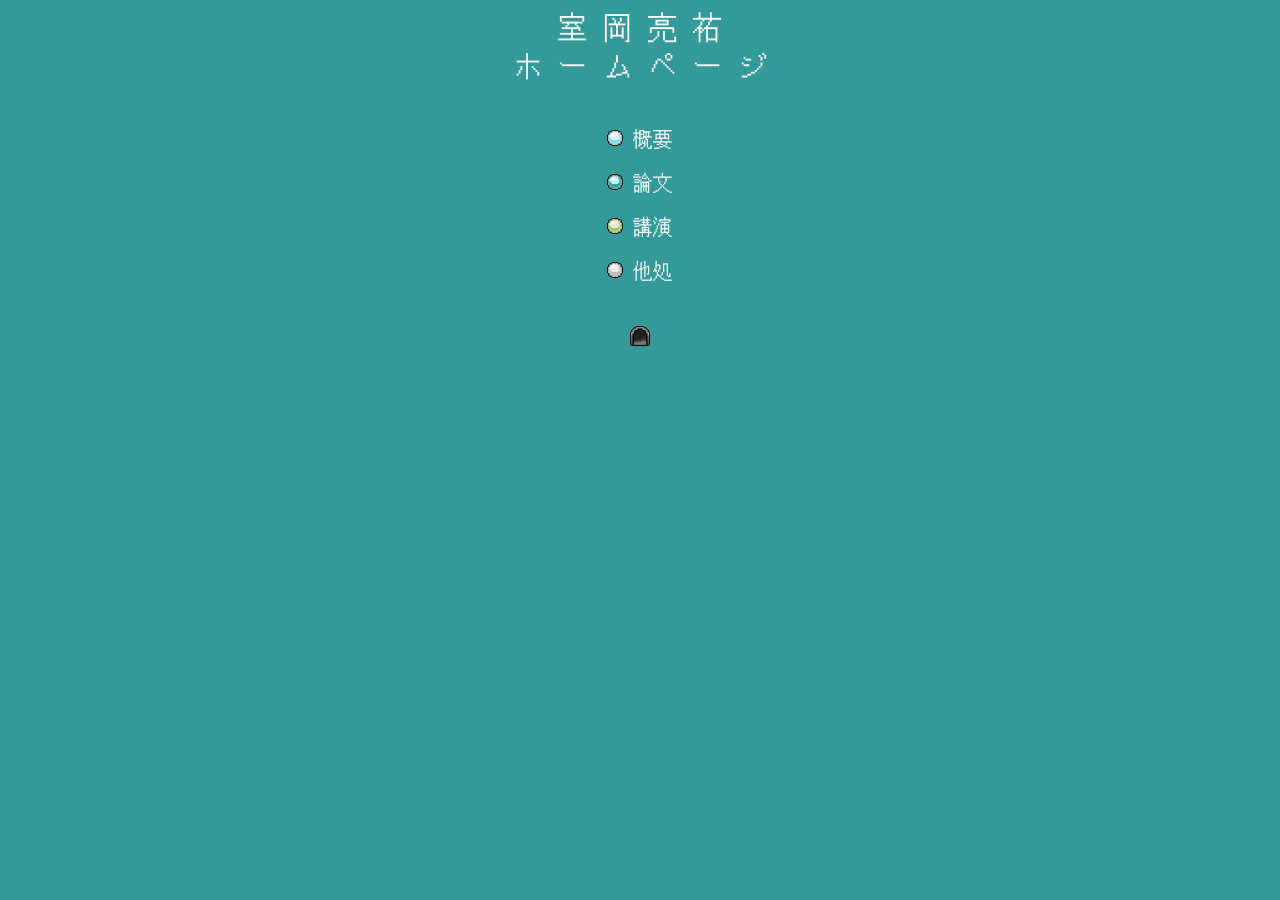
==== index.html @ 1a20f6bb "Update index.html" ====
<html lang="ja">
<head>
<meta name="viewport" content="width=device-width,initial-scale=1.0,minimum-scale=1.0">
<meta charset="UTF-8">
<link rel="stylesheet" href="style.css">
<title>室ホーム</title>
<link rel="icon" type="image/png" href="./favicon.png">
<link rel="shortcut icon" type="image/png" href="./favicon.png">
<link rel="apple-touch-icon" type="image/png" href="./favicon.png">

</head>
<body> 
<center div>
<p style="line-height:1.3; font-size:30px;"> 室 岡 亮 祐  <br> ホ ー ム ペ ー ジ </p>
<table style="font-size:20px;">
<tr><td>
<a href="about.html"><img src="./images/icons/crystal_sphere.png" alt="・" width="16"> 概要</a>
</td></tr>
<tr><td>
<a href="paper.html"><img src="./images/icons/crystal_sphere_green.png" alt="・" width="16"> 論文</a>
</td></tr>
<tr><td>
<a href="talk.html"><img src="./images/icons/crystal_sphere_yellowgreen.png" alt="・" width="16"> 講演</a>
</td></tr>
<tr>
<td>
<a href="links.html"><img src="./images/icons/crystal_sphere_white.png" alt="・" width="16"> 他処</a>
</td></tr>
</table>
<br>
<a href="https://murodai.github.io/muropage/"><font size="5"><img src="./images/icons/iriguchi_gray.png" alt="・" width="20"></a>
</center div>
</body>
</html>
---- style.css ----
@font-face{
   font-family: 'Old';
   src: url('fonts/KH-Dot-Kodenmachou-16-Ki.ttf') format('truetype');
   font-weight: normal;
   font-style: normal;
}
 body {
   font-family: 'Old';
    line-height: 2;
   background-color: #339999;
   color:white;
   ;
 }
.center table,
.center div,
.center p {
    line-height: 2;
    margin-right: auto;
    margin-left: auto;
}
a {
  line-height: 2;
  color: white;
  text-decoration:none;
}
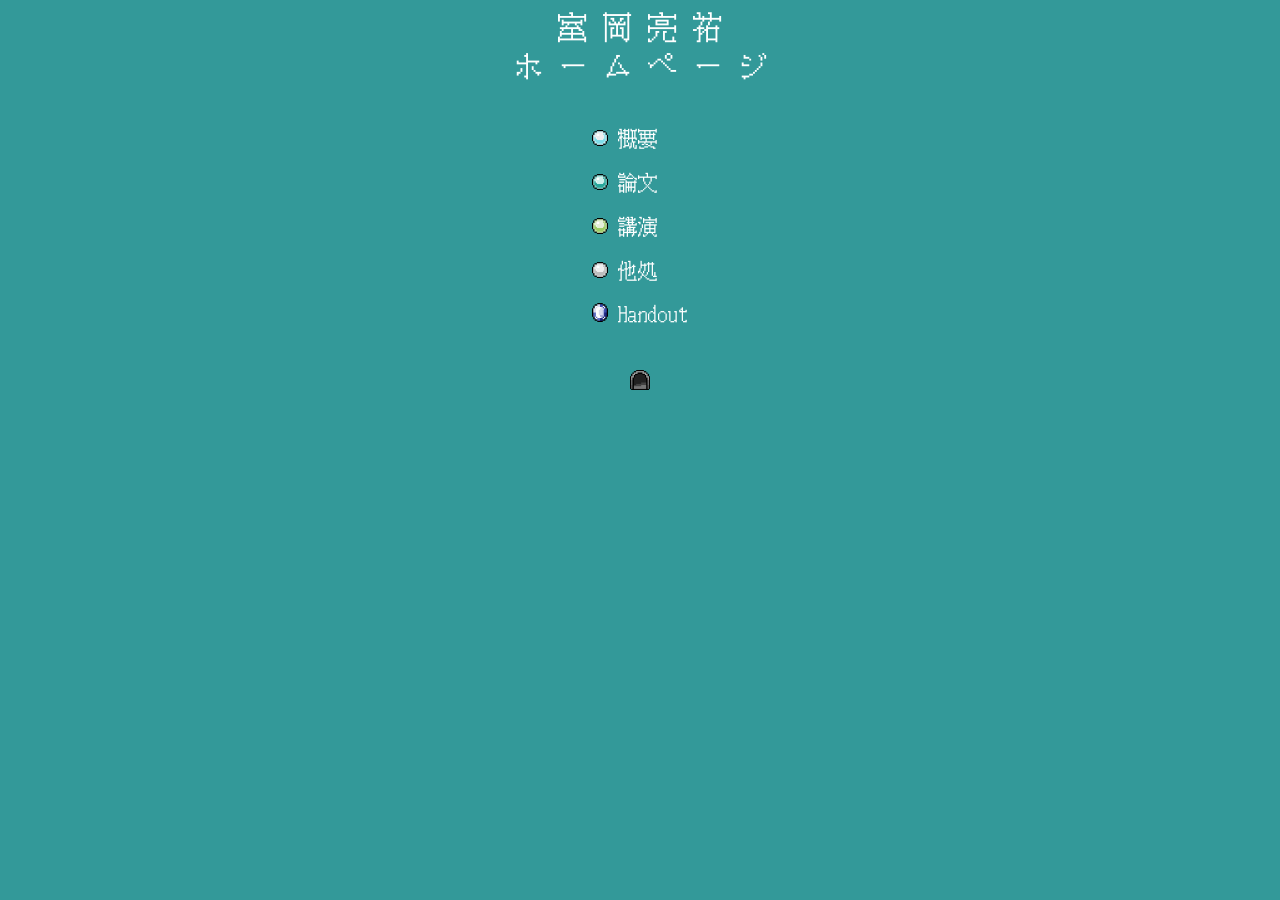
==== commit d6f6b34a: "handout" ====
--- a/index.html
+++ b/index.html
@@ -22,9 +22,11 @@
 <tr><td>
 <a href="talk.html"><img src="./images/icons/crystal_sphere_yellowgreen.png" alt="・" width="16"> 講演</a>
 </td></tr>
-<tr>
-<td>
+<tr><td>
 <a href="links.html"><img src="./images/icons/crystal_sphere_white.png" alt="・" width="16"> 他処</a>
+</td></tr>
+<tr><td>
+<a href="bergman_fan_reference_a4_material.html"><img src="./images/icons/jewelry_ellipse_blue.png" alt="・" width="16"> Handout</a>
 </td></tr>
 </table>
 <br>
--- a/style.css
+++ b/style.css
@@ -1,6 +1,6 @@
 @font-face{
    font-family: 'Old';
-   src: url('fonts/KH-Dot-Kodenmachou-16-Ki.ttf') format('truetype');
+   src: url('fonts/KH-Dot-Hatchoubori-16.ttf') format('truetype');
    font-weight: normal;
    font-style: normal;
 }
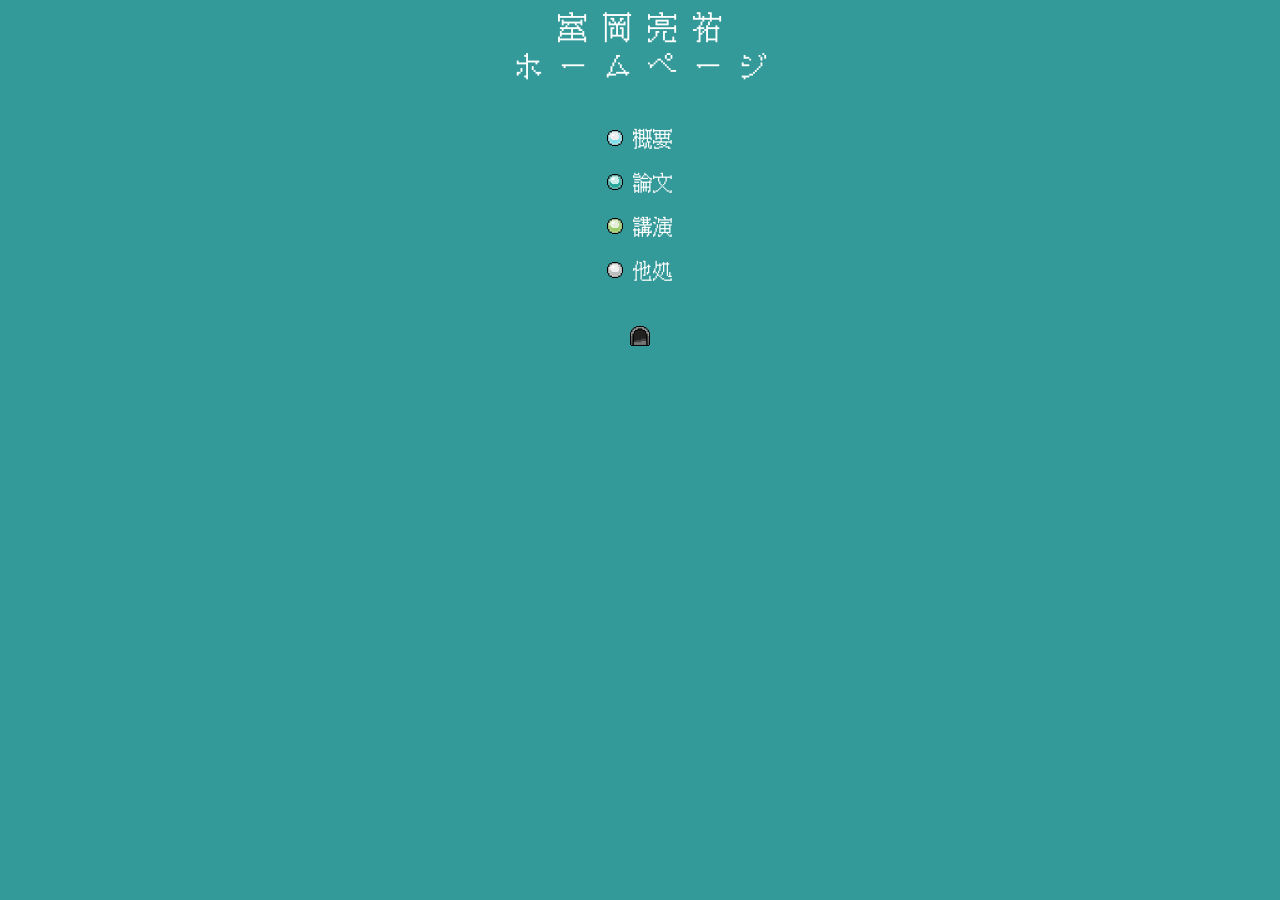
==== commit 3f83f98e: "update" ====
--- a/index.html
+++ b/index.html
@@ -25,9 +25,6 @@
 <tr><td>
 <a href="links.html"><img src="./images/icons/crystal_sphere_white.png" alt="・" width="16"> 他処</a>
 </td></tr>
-<tr><td>
-<a href="bergman_fan_reference_a4_material.html"><img src="./images/icons/jewelry_ellipse_blue.png" alt="・" width="16"> Handout</a>
-</td></tr>
 </table>
 <br>
 <a href="https://murodai.github.io/muropage/"><font size="5"><img src="./images/icons/iriguchi_gray.png" alt="・" width="20"></a>
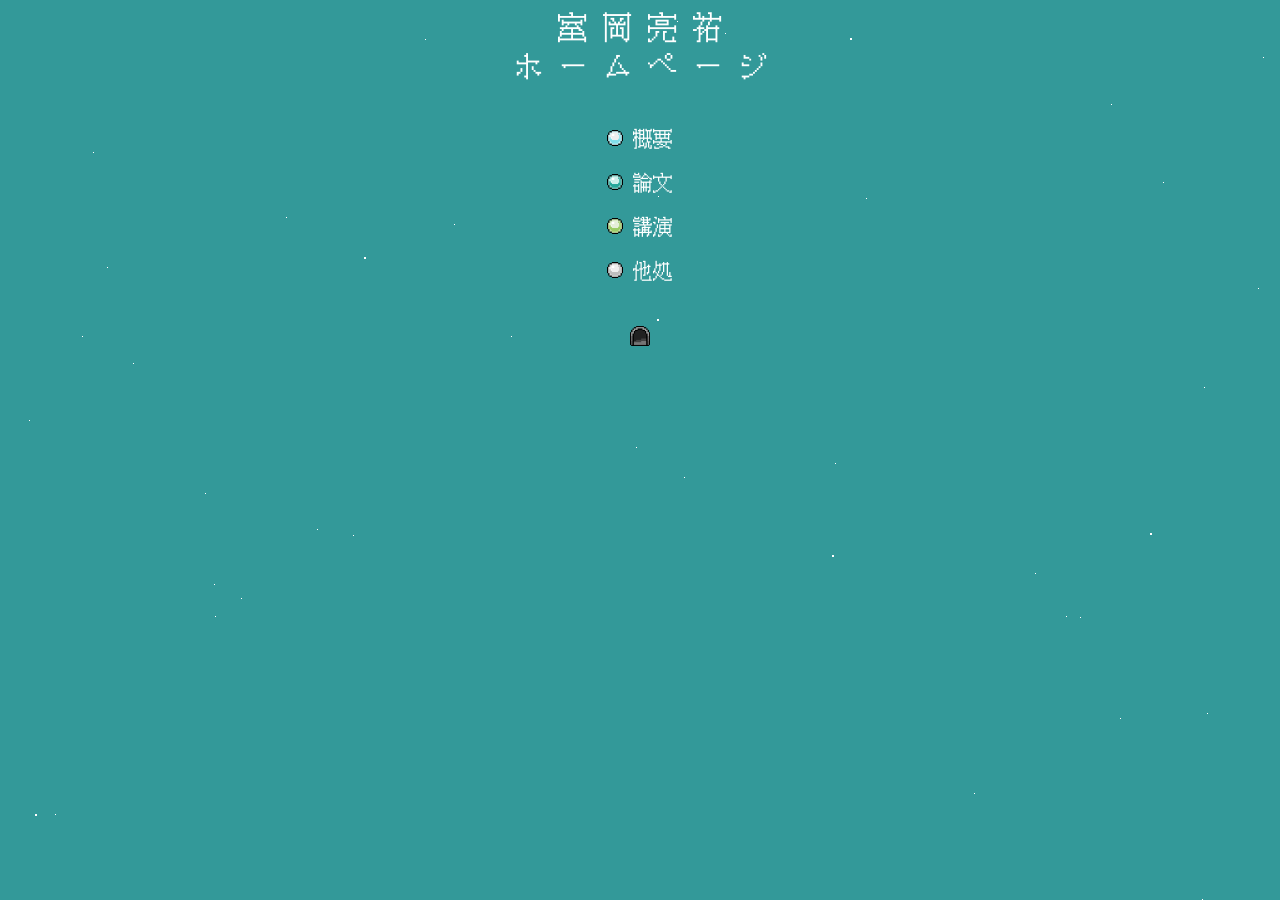
==== commit 07a12ea9: "star" ====
--- a/index.html
+++ b/index.html
@@ -7,9 +7,10 @@
 <link rel="icon" type="image/png" href="./favicon.png">
 <link rel="shortcut icon" type="image/png" href="./favicon.png">
 <link rel="apple-touch-icon" type="image/png" href="./favicon.png">
-
+<script src="./star.js" defer></script>
 </head>
 <body> 
+<canvas id="star-bg"></canvas>
 <center div>
 <p style="line-height:1.3; font-size:30px;"> 室 岡 亮 祐  <br> ホ ー ム ペ ー ジ </p>
 <table style="font-size:20px;">
--- a/style.css
+++ b/style.css
@@ -23,3 +23,13 @@
   color: white;
   text-decoration:none;
 }
+
+#star-bg {
+position: fixed;
+top: 0;
+left: 0;
+width: 100vw;
+height: 100vh;
+z-index: -1;
+pointer-events: none;
+}
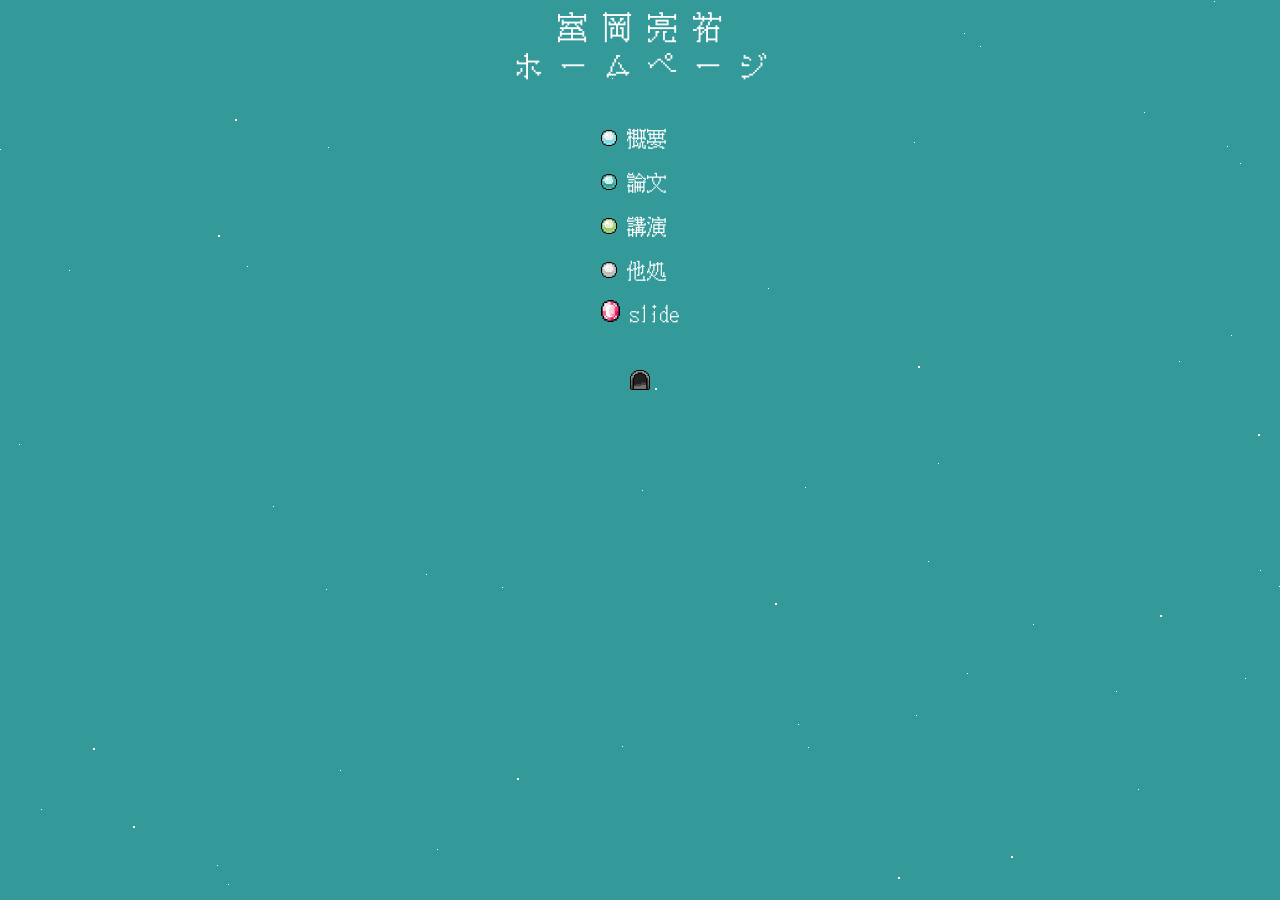
==== commit 77653690: "slide_add" ====
--- a/index.html
+++ b/index.html
@@ -26,6 +26,9 @@
 <tr><td>
 <a href="links.html"><img src="./images/icons/crystal_sphere_white.png" alt="・" width="16"> 他処</a>
 </td></tr>
+<tr><td>
+<a href="slide.pdf"><img src="./images/icons/jewelry_ellipse_pink.png" alt="・" width="19"> slide</a>
+</td></tr>
 </table>
 <br>
 <a href="https://murodai.github.io/muropage/"><font size="5"><img src="./images/icons/iriguchi_gray.png" alt="・" width="20"></a>
--- a/style.css
+++ b/style.css
@@ -25,11 +25,11 @@
 }
 
 #star-bg {
-position: fixed;
-top: 0;
-left: 0;
-width: 100vw;
-height: 100vh;
-z-index: -1;
-pointer-events: none;
+    position: fixed;
+    top: 0;
+    left: 0;
+    width: 100vw;
+    height: 100vh;
+    z-index: -1;
+    pointer-events: none;
 }
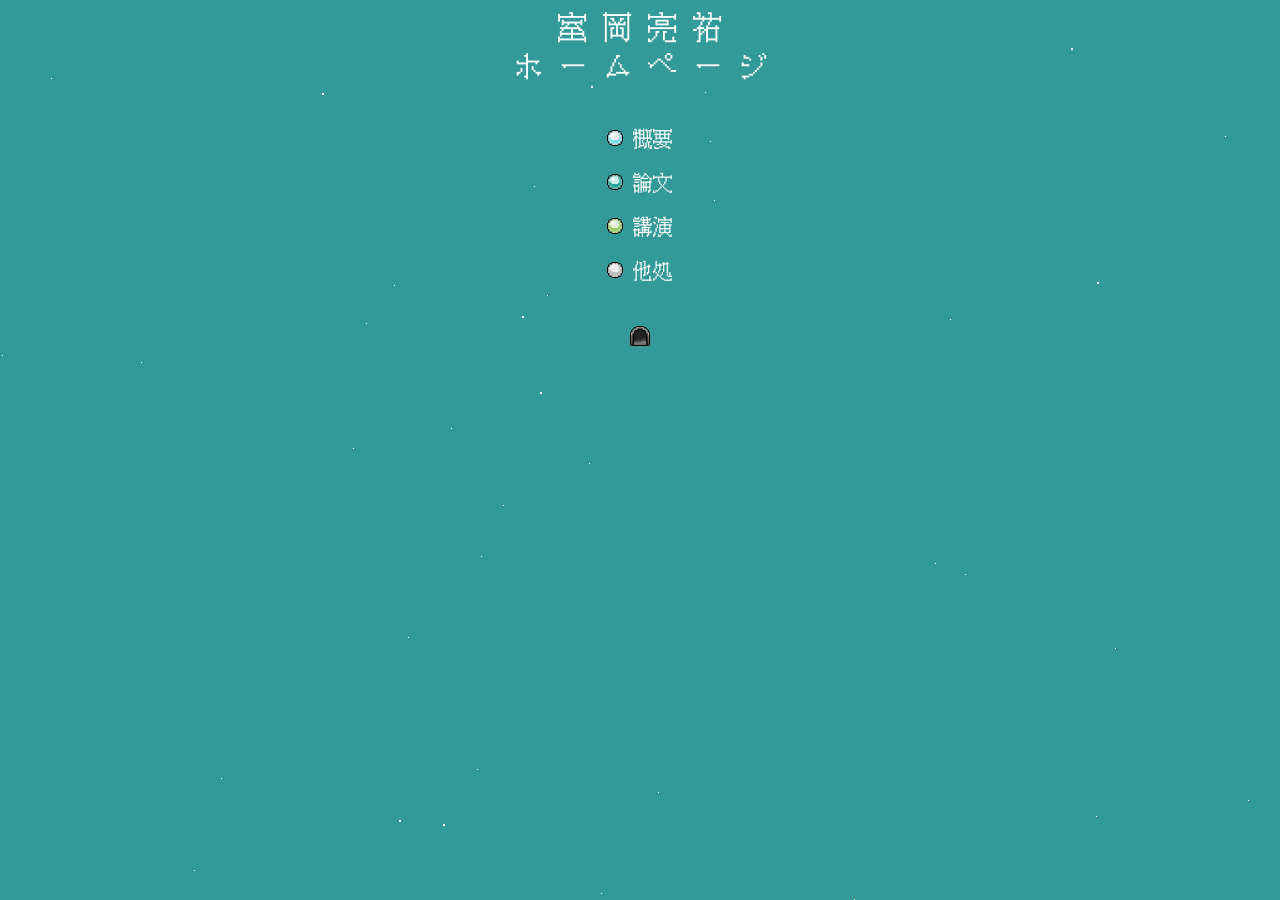
==== commit 76b32f9e: "Update index.html" ====
--- a/index.html
+++ b/index.html
@@ -26,9 +26,11 @@
 <tr><td>
 <a href="links.html"><img src="./images/icons/crystal_sphere_white.png" alt="・" width="16"> 他処</a>
 </td></tr>
+<!--
 <tr><td>
 <a href="slide.pdf"><img src="./images/icons/jewelry_ellipse_pink.png" alt="・" width="19"> slide</a>
 </td></tr>
+-->
 </table>
 <br>
 <a href="https://murodai.github.io/muropage/"><font size="5"><img src="./images/icons/iriguchi_gray.png" alt="・" width="20"></a>
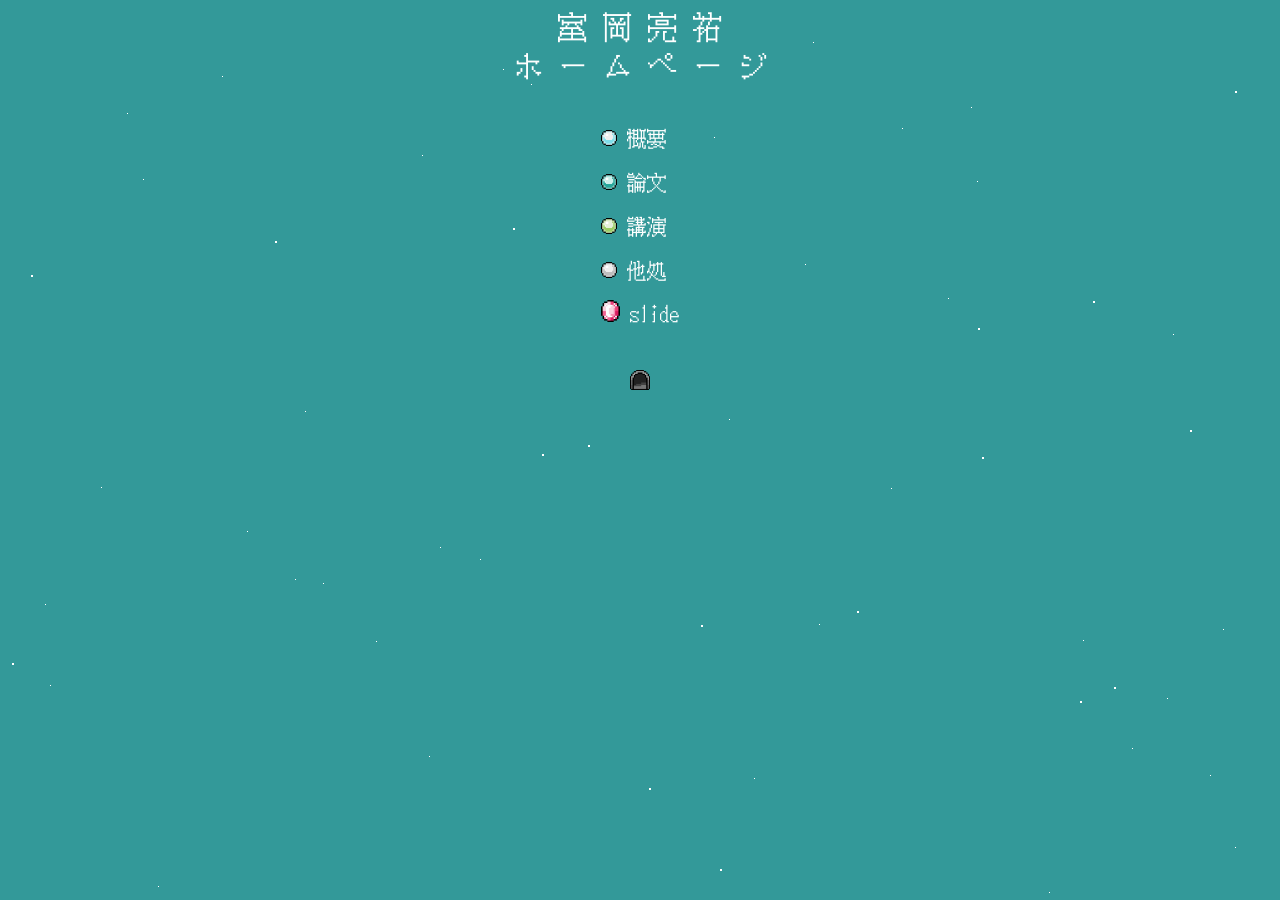
==== commit cded27a3: "slide_appear" ====
--- a/index.html
+++ b/index.html
@@ -26,11 +26,9 @@
 <tr><td>
 <a href="links.html"><img src="./images/icons/crystal_sphere_white.png" alt="・" width="16"> 他処</a>
 </td></tr>
-<!--
 <tr><td>
 <a href="slide.pdf"><img src="./images/icons/jewelry_ellipse_pink.png" alt="・" width="19"> slide</a>
 </td></tr>
--->
 </table>
 <br>
 <a href="https://murodai.github.io/muropage/"><font size="5"><img src="./images/icons/iriguchi_gray.png" alt="・" width="20"></a>
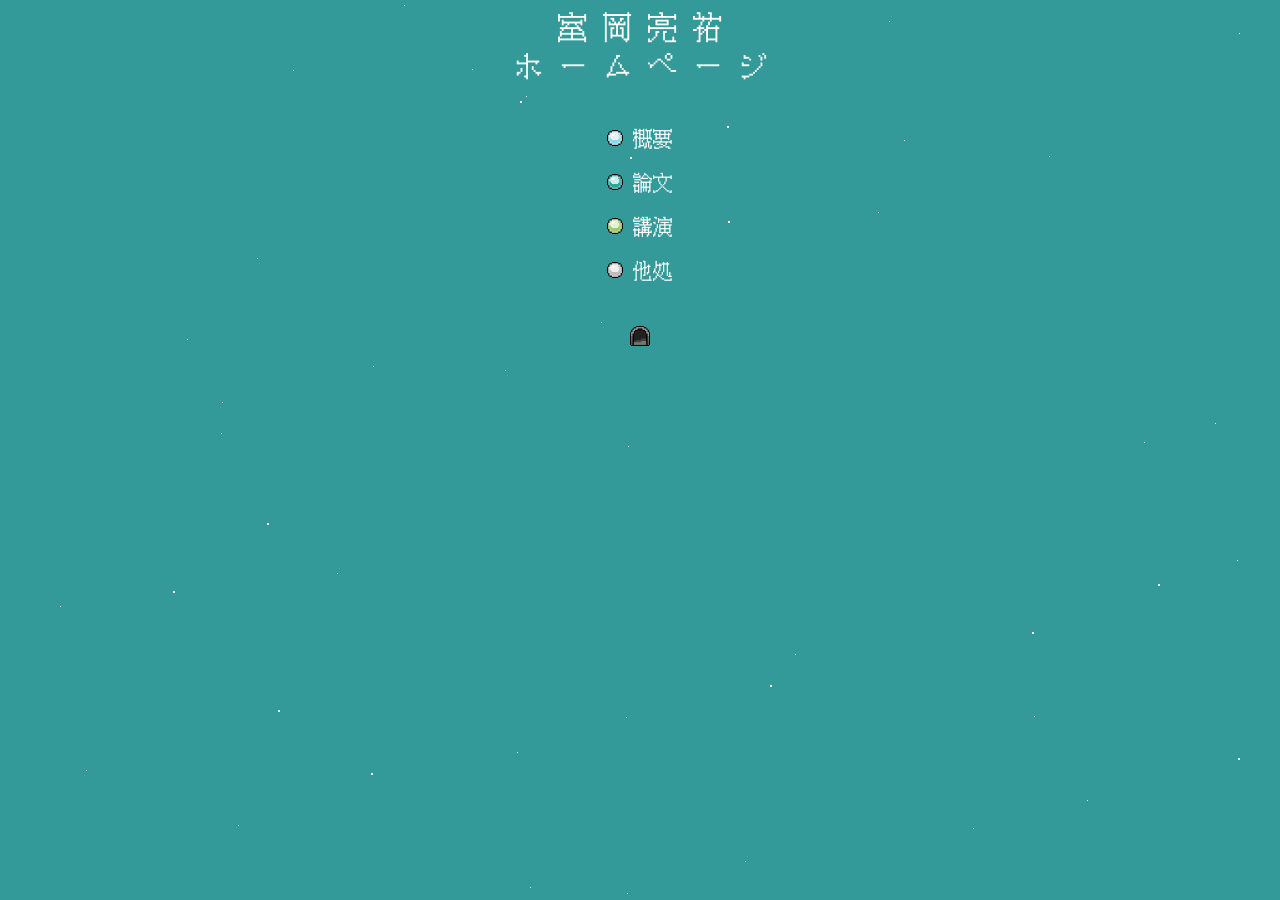
==== commit 837c7075: "close_slide" ====
--- a/index.html
+++ b/index.html
@@ -26,9 +26,6 @@
 <tr><td>
 <a href="links.html"><img src="./images/icons/crystal_sphere_white.png" alt="・" width="16"> 他処</a>
 </td></tr>
-<tr><td>
-<a href="slide.pdf"><img src="./images/icons/jewelry_ellipse_pink.png" alt="・" width="19"> slide</a>
-</td></tr>
 </table>
 <br>
 <a href="https://murodai.github.io/muropage/"><font size="5"><img src="./images/icons/iriguchi_gray.png" alt="・" width="20"></a>
